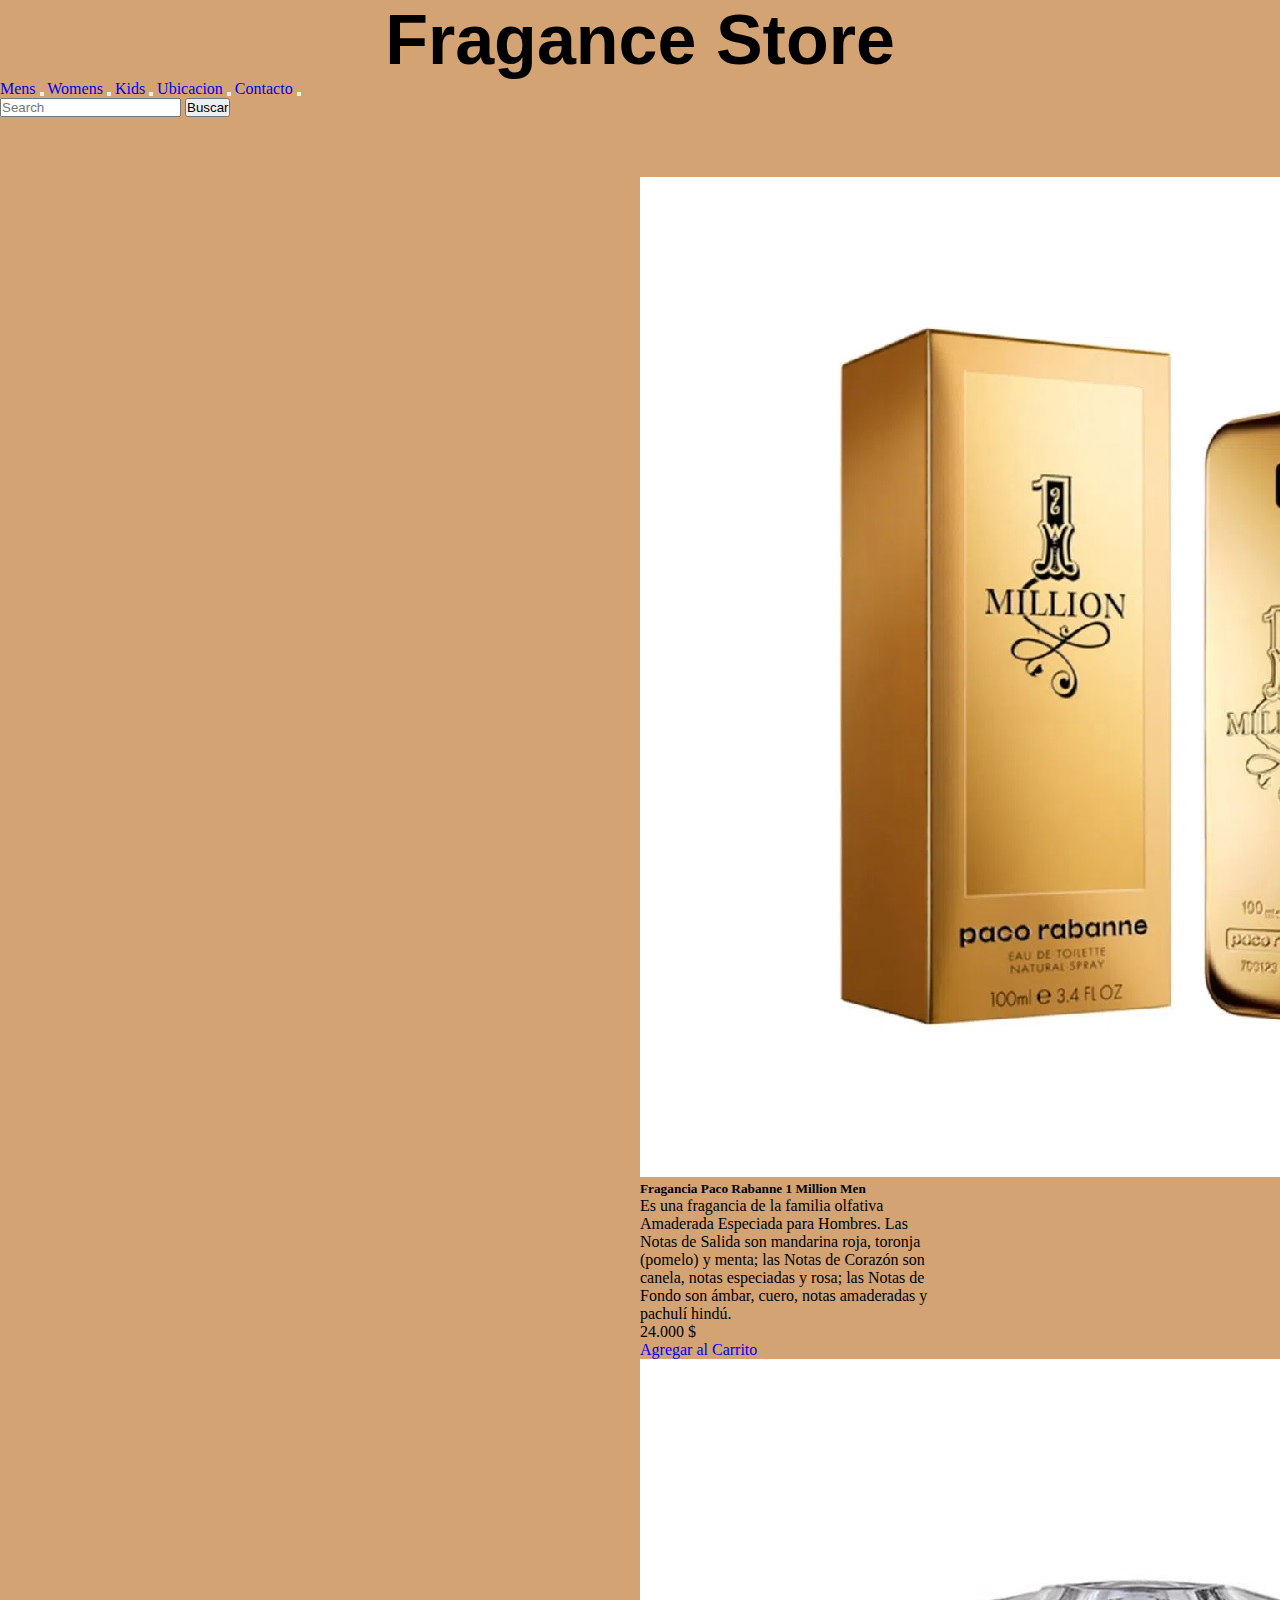
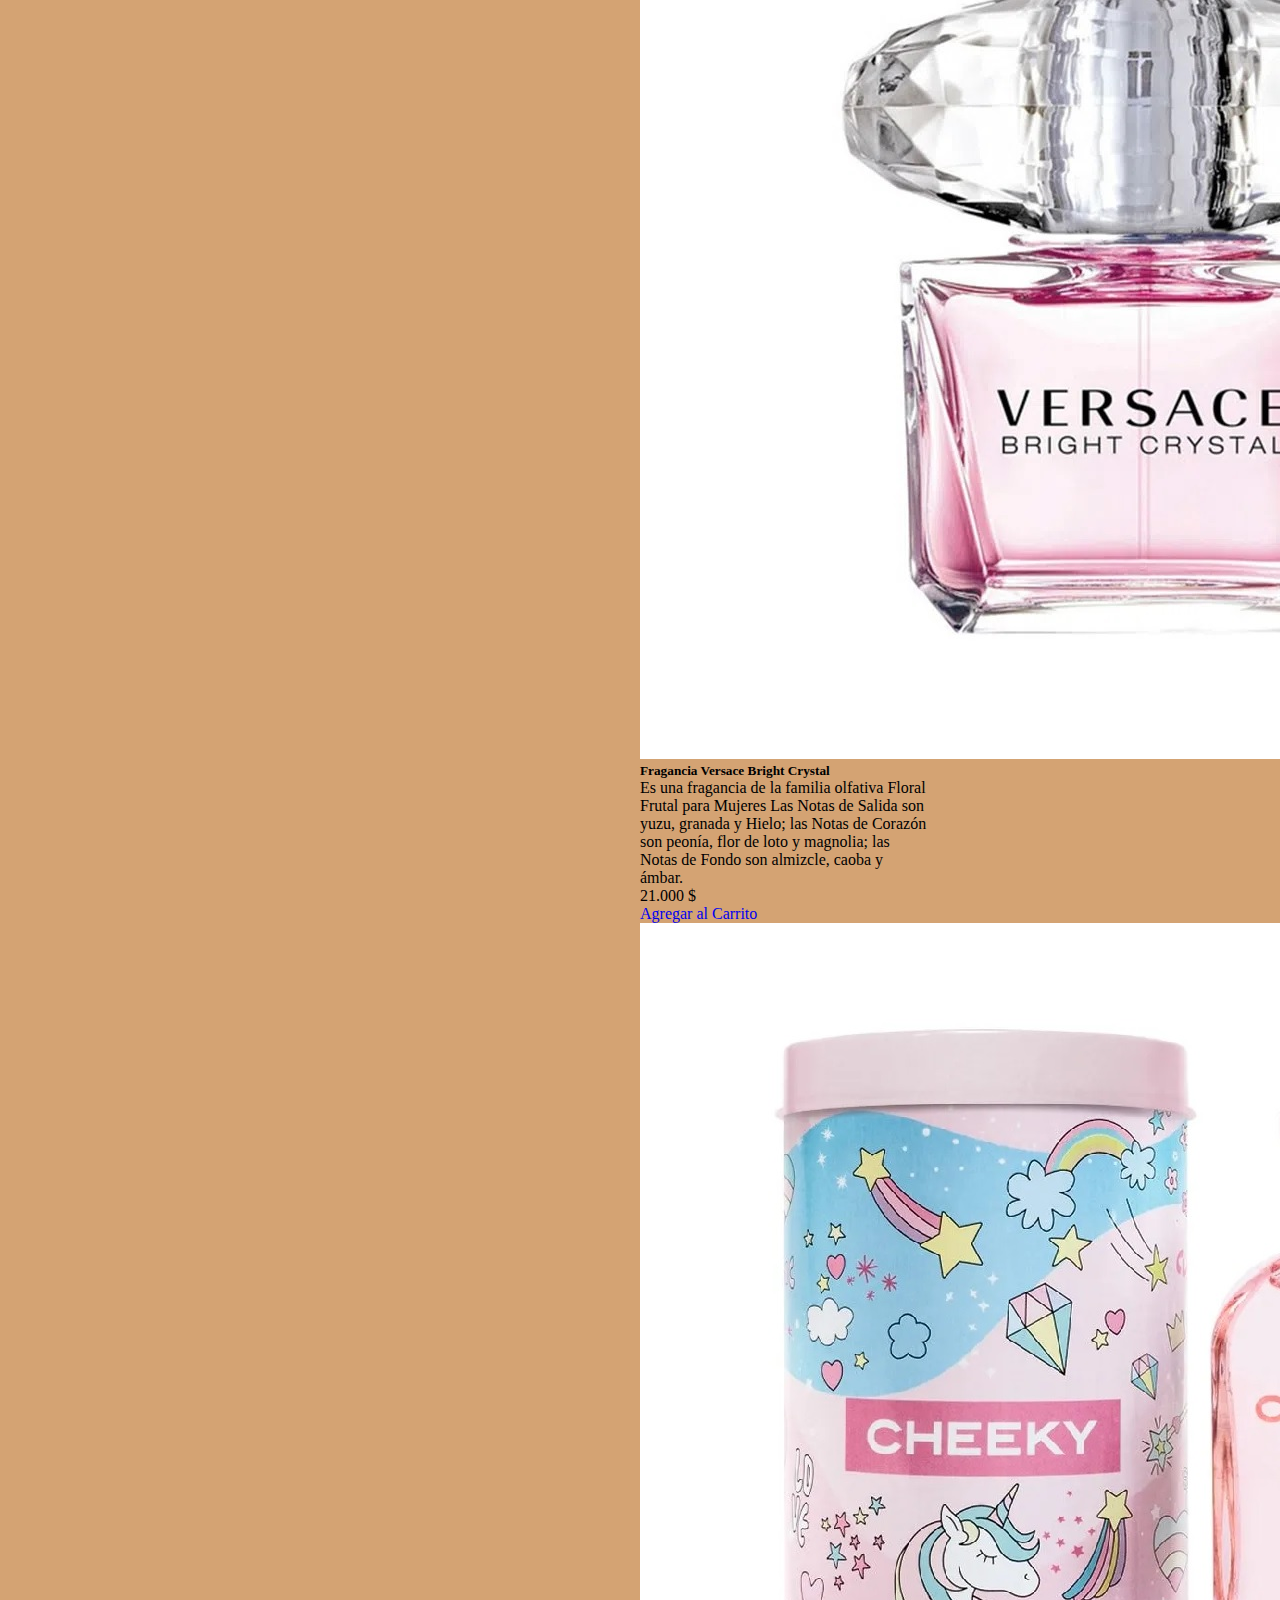
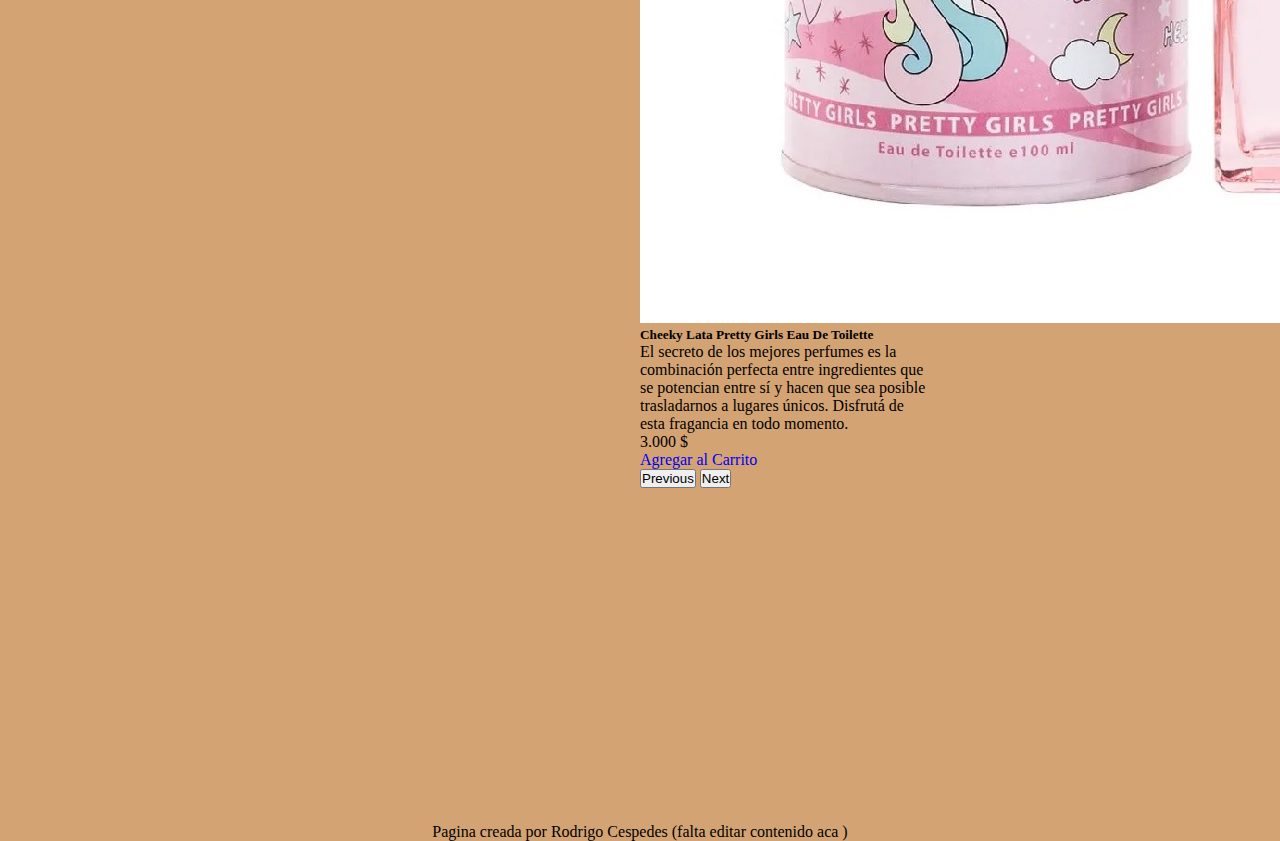
==== index.html @ bbc29d88 "cambios piolas" ====
<!DOCTYPE html>
<html lang="es">
  <head>
    <meta charset="UTF-8" />
    <meta http-equiv="X-UA-Compatible" content="IE=edge" />
    <meta name="viewport" content="width=device-width, initial-scale=1.0" />
    <!-- bootstrap -->

    <link
      href="https://cdn.jsdelivr.net/npm/bootstrap@5.2.0/dist/css/bootstrap.min.css"
      rel="stylesheet"
      integrity="sha384-gH2yIJqKdNHPEq0n4Mqa/HGKIhSkIHeL5AyhkYV8i59U5AR6csBvApHHNl/vI1Bx"
      crossorigin="anonymous"
    />
    <link rel="stylesheet" href="/estilos/estilos.css" />
    <title>Frangance Store</title>
  </head>
  <body class="container-fluid">
    <h1>Fragance Store</h1>
    <header>
      <nav class="navbar navbar-expand-lg bg-light">
        <div class="container-fluid">
          <a class="navbar-brand" href="/pagsecundarias/mens.html">Mens</a>
          <button class="navbar-toggler" type="button" data-bs-toggle="collapse" data-bs-target="#navbarSupportedContent" aria-controls="navbarSupportedContent" aria-expanded="false" aria-label="Toggle navigation">
            <span class="navbar-toggler-icon"></span>
          </button>
          <a class="navbar-brand" href="/pagsecundarias/womens.html">Womens</a>
          <button class="navbar-toggler" type="button" data-bs-toggle="collapse" data-bs-target="#navbarSupportedContent" aria-controls="navbarSupportedContent" aria-expanded="false" aria-label="Toggle navigation">
            <span class="navbar-toggler-icon"></span>
          </button>
          <a class="navbar-brand" href="/pagsecundarias/kids.html">Kids</a>
          <button class="navbar-toggler" type="button" data-bs-toggle="collapse" data-bs-target="#navbarSupportedContent" aria-controls="navbarSupportedContent" aria-expanded="false" aria-label="Toggle navigation">
            <span class="navbar-toggler-icon"></span>
          </button>
          <a class="navbar-brand" href="/pagsecundarias/ubicacion.html">Ubicacion</a>
          <button class="navbar-toggler" type="button" data-bs-toggle="collapse" data-bs-target="#navbarSupportedContent" aria-controls="navbarSupportedContent" aria-expanded="false" aria-label="Toggle navigation">
            <span class="navbar-toggler-icon"></span>
          </button>
          <a class="navbar-brand" href="/pagsecundarias/contacto.html">Contacto</a>
          <button class="navbar-toggler" type="button" data-bs-toggle="collapse" data-bs-target="#navbarSupportedContent" aria-controls="navbarSupportedContent" aria-expanded="false" aria-label="Toggle navigation">
            <span class="navbar-toggler-icon"></span>
          </button>
          
            <form class="d-flex" role="search">
              <input class="form-control me-2" type="search" placeholder="Search" aria-label="Search">
              <button class="btn btn-outline-success" type="submit">Buscar</button>
            </form>
          </div>
        </div>
      </nav>
    </header>

    <main class="mainPadre">
      <div id="carouselExampleFade" class="carousel slide carousel-fade" data-bs-ride="carousel">
        <div class="carousel-inner carrusel">
          <div class="carousel-item active">
            <div class="card" style="width: 18rem">
              
              <img src="/imagenes/mens/Fragancia Paco Rabanne 1 Million Men.jpg" class="card-img-top" alt="Fragancia Paco Rabanne 1 Million Men" />
              <div class="card-body">
                <h5 class="card-title">Fragancia Paco Rabanne 1 Million Men</h5>
                <p class="card-text">Es una fragancia de la familia olfativa Amaderada Especiada para Hombres. Las Notas de Salida son mandarina roja, toronja (pomelo) y menta; las Notas de Corazón son canela, notas especiadas y rosa; las Notas de Fondo son ámbar, cuero, notas amaderadas y pachulí hindú.</p>
              </div>
              <ul class="list-group list-group-flush">
                <li class="list-group-item">24.000 $</li>
              </ul>
              <div class="card-body">
                <a href="#" class="card-link">Agregar al Carrito</a>
              </div>
            </div>
          </div>
          <div class="carousel-item">
            <div class="card" style="width: 18rem">
              <img src="/imagenes/women/Fragancia Versace Bright Crystal.jpg" class="card-img-top" alt="Fragancia Versace Bright Crystal" />
              <div class="card-body">
                <h5 class="card-title">Fragancia Versace Bright Crystal</h5>
                <p class="card-text">Es una fragancia de la familia olfativa Floral Frutal para Mujeres Las Notas de Salida son yuzu, granada y Hielo; las Notas de Corazón son peonía, flor de loto y magnolia; las Notas de Fondo son almizcle, caoba y ámbar.</p>
              </div>
              <ul class="list-group list-group-flush">
                <li class="list-group-item">21.000 $</li>
              </ul>
              <div class="card-body">
                <a href="#" class="card-link">Agregar al Carrito</a>
              </div>
            </div>
          </div>
          
          <div class="carousel-item">
            <div class="card" style="width: 18rem">
              <img src="/imagenes/kids/Cheeky Lata Pretty Girls Eau De Toilette.jpg" class="card-img-top" alt="Cheeky Lata Pretty Girls Eau De Toilette" />
              <div class="card-body">
                <h5 class="card-title">Cheeky Lata Pretty Girls Eau De Toilette</h5>
                <p class="card-text">El secreto de los mejores perfumes es la combinación perfecta entre ingredientes que se potencian entre sí y hacen que sea posible trasladarnos a lugares únicos. Disfrutá de esta fragancia en todo momento.</p>
              </div>
              <ul class="list-group list-group-flush">
                <li class="list-group-item">3.000 $</li>
              </ul>
              <div class="card-body">
                <a href="#" class="card-link">Agregar al Carrito</a>
              </div>
            </div>
          </div>
          
        </div>
        
        <button class="carousel-control-prev" type="button" data-bs-target="#carouselExampleFade" data-bs-slide="prev">
          <span class="carousel-control-prev-icon" aria-hidden="true"></span>
          <span class="visually-hidden">Previous</span>
        </button>
        <button class="carousel-control-next" type="button" data-bs-target="#carouselExampleFade" data-bs-slide="next">
          <span class="carousel-control-next-icon" aria-hidden="true"></span>
          <span class="visually-hidden">Next</span>
        </button>
      </div>
    </main>
    <div class="video1">
      <iframe
        width="560"
        height="315"
        src="https://www.youtube.com/embed/COzVP0yQss8"
        title="YouTube video player"
        frameborder="0"
        allow="accelerometer; autoplay; clipboard-write; encrypted-media; gyroscope; picture-in-picture"
        allowfullscreen
      ></iframe>
    </div>
    <footer class="footer">
      Pagina creada por Rodrigo Cespedes (falta editar contenido aca )
    </footer>
    <!-- JavaScript Bundle with Popper -->
    <script
      src="https://cdn.jsdelivr.net/npm/bootstrap@5.2.0/dist/js/bootstrap.bundle.min.js"
      integrity="sha384-A3rJD856KowSb7dwlZdYEkO39Gagi7vIsF0jrRAoQmDKKtQBHUuLZ9AsSv4jD4Xa"
      crossorigin="anonymous"
    ></script>
  </body>
</html>
---- estilos/estilos.css ----
*{
    padding:  0;
    margin: 0;
    list-style: none;
    text-decoration: none;
}
h1{
    font-size: 70px;
  text-align: center;
  font-family:Impact, Haettenschweiler, 'Arial Narrow Bold', sans-serif;
}
body{
  background-color: #d4a373;
}
/*NAVEGADOR INDEX*/

.headear{
display: flex;
display: inline-flex;
margin: 0;
}

.nav-lista{
  display: flex;
  flex-wrap: wrap;
  gap: 5rem;
  justify-content: center;
  align-items: center;
  
  height: 150px;
  
  
}
.nav-lista li a {
  text-decoration: none;
  font-size: 40px;
  
}



/*MAIN INDEX*/
.carrusel{

  
  
}
.mainPadre{
  align-items: center;
  justify-content: center;
  margin-top: 60px;
  margin-left: 50%;
}


/*VIDEO*/
.video1 {
  margin-top: 20px;
  display: flex;
  align-content: center;
  justify-content: center;

}
 
.footer{
  text-align: center;
  text-justify: center;
}


/*MEDIA QUERIE CELU INDEX 480px*/
/*hacer cambios lo antes posible no duermas gordo teta floja*/






/*NAVEGADOR MENS*/

.nav-men{
  display: flex;
  justify-content: center;
  align-items: center;
  gap: 60px;
  height: 150px;
  
}

.nav-men li a {
  font-size: 40px;
}
/*MAIN MENS*/

.mainMen {
  display: flex;
  flex-wrap: wrap;
  gap: 15px;
  margin-left: 50px;
  margin-top: 50px;
  
  
 
  
}




/*NAVEGADOR WOMEN*/

.nav-women {
  display: flex;
  justify-content: center;
  align-items: center;
  gap: 60px;
  height: 150px;
}

.nav-women li a {
  font-size: 40px;
}
/*MAIN WOMEN*/

.mainWomen{
  display: flex;
  flex-wrap: wrap;
  gap: 15px;
  margin: 50px;
  
  
  
}







/*NAVEGADOR KIDS*/

.nav-kids{
  display: flex;
  justify-content: center;
  align-items: center;
  gap: 60px;
  height: 150px;
}
.nav-kids li a {
  font-size: 40px;
}
/*MAIN KIDS*/
.main-kids{
  display: flex;
  flex-wrap: wrap;
  gap: 15px;
  margin: 80px;
}
.main-kids h4{
  color: #9381ff;
  font-size: 25px;
}
.img-kids{
  width: 35rem;
  border-radius: 9px;
}

/*NAVEGADOR UBICACION*/

.nav-ubi{
  display: flex;
  justify-content: center;
  align-items: center;
  gap: 60px;
  height: 150px;
}
.nav-ubi li a {
  font-size: 40px;
}
.mapa{
  margin-left: 580px;
  
 border-radius: 4px;

}
/*falta completar aca "labura bago"*/


/*NAVEGADOR CONTACTO*/
.nav-contacto{
  display: flex;
  justify-content: center;
  align-items: center;
  gap: 60px;
  height: 150px;

}
.nav-contacto li a {
  font-size: 40px;
}
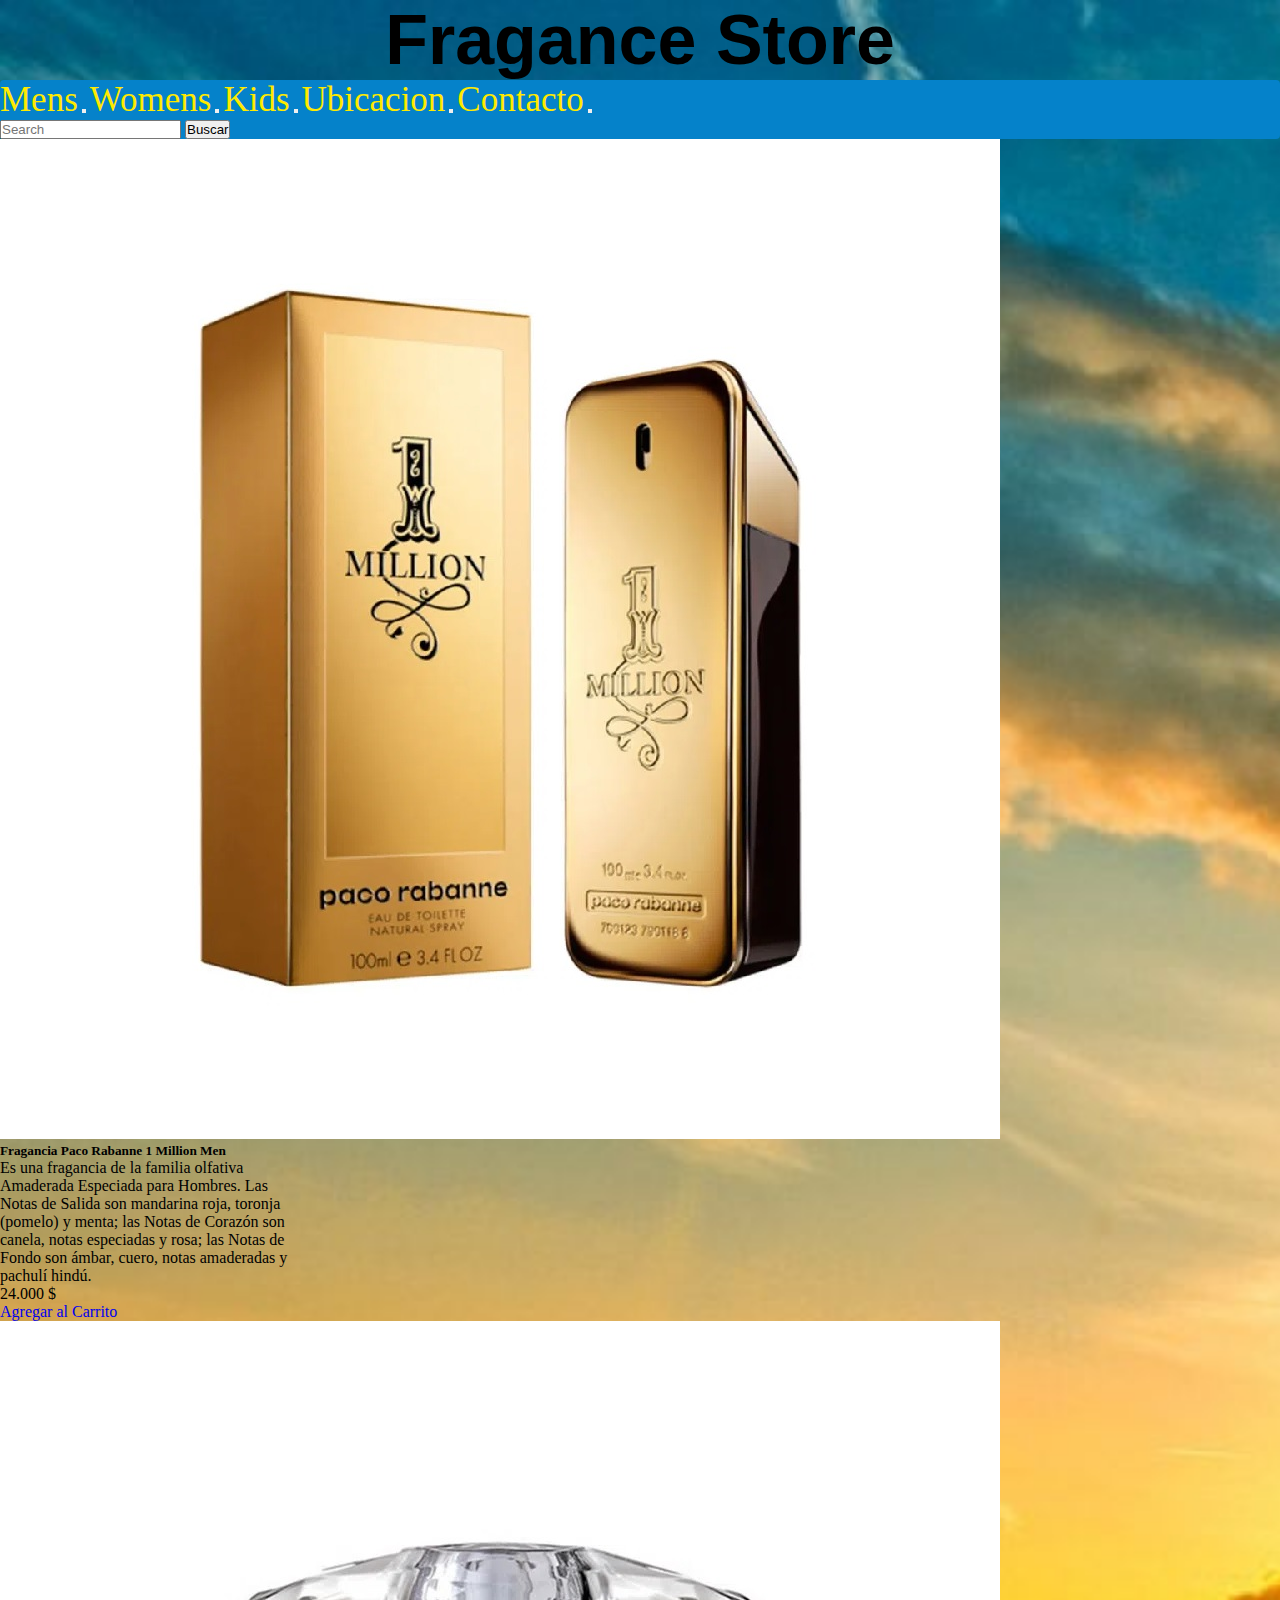
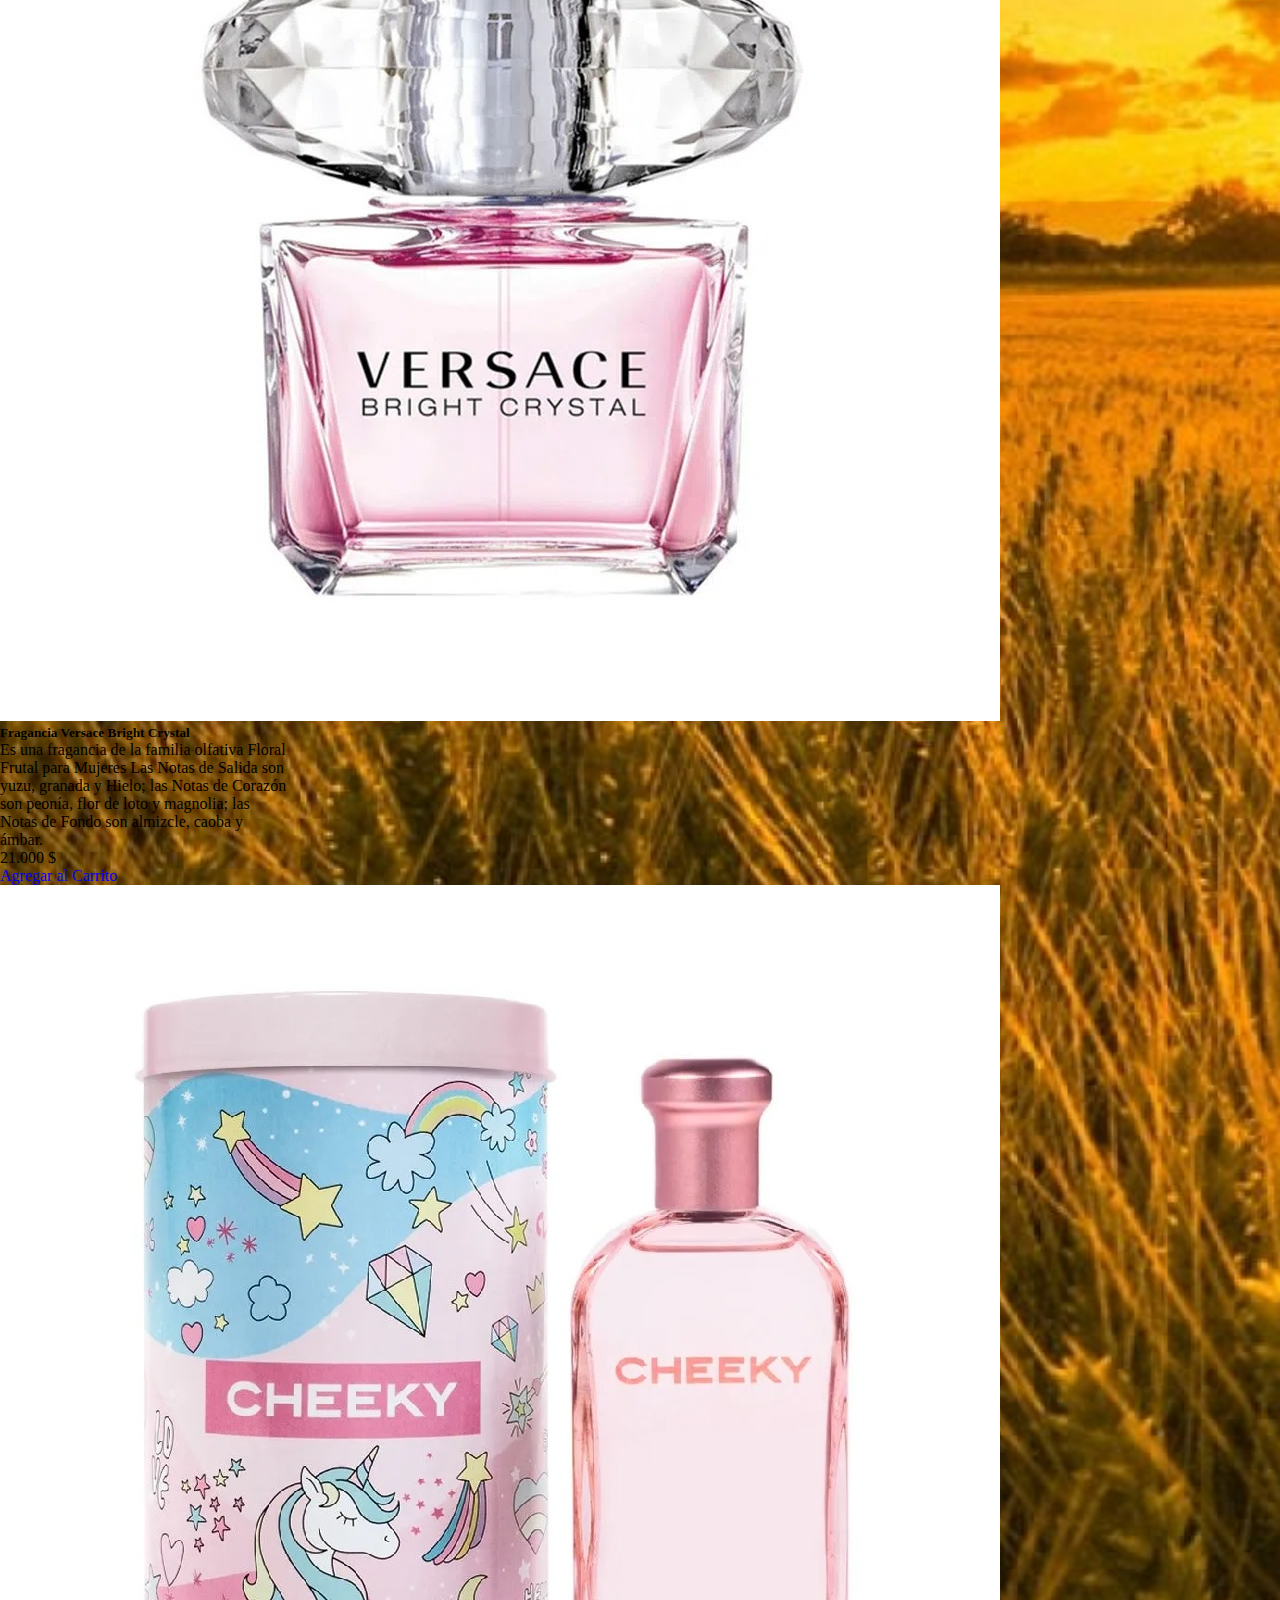
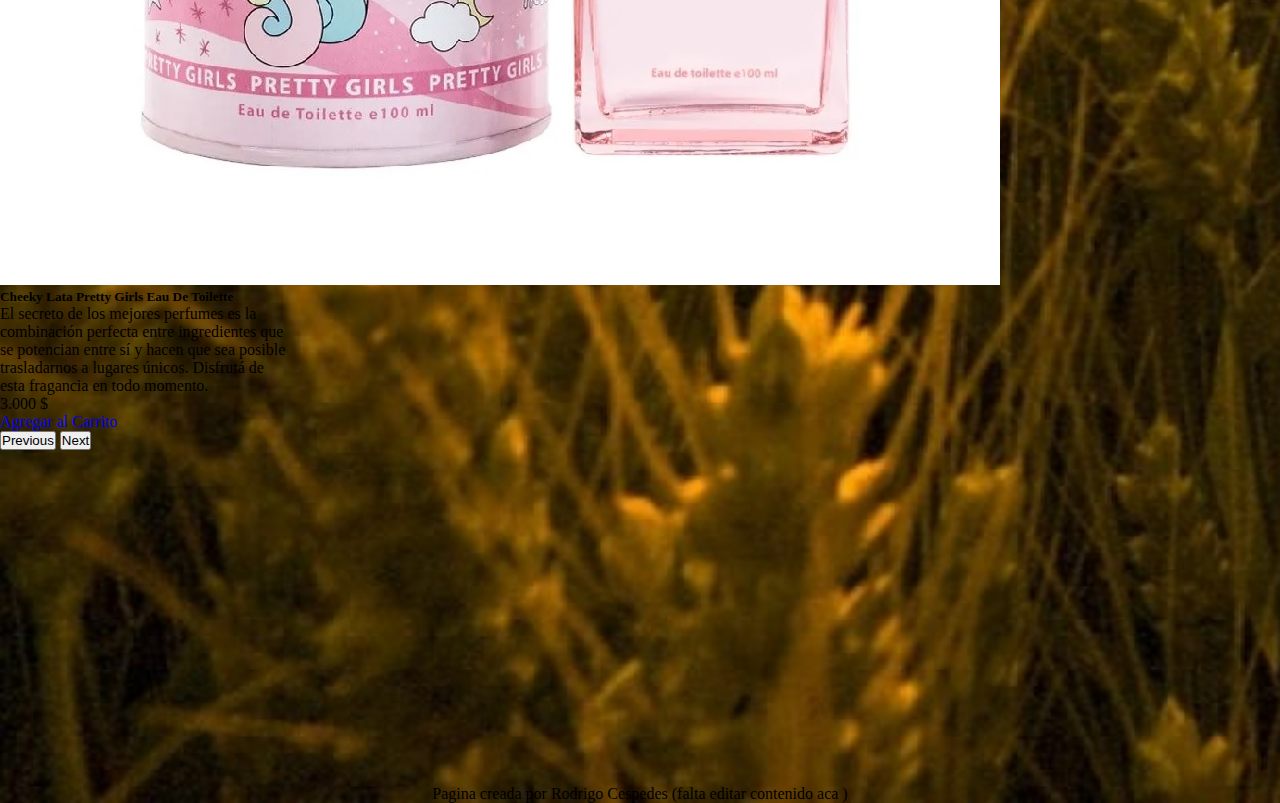
==== commit 786bbf3d: "cambios para entrega nigth" ====
--- a/index.html
+++ b/index.html
@@ -15,11 +15,11 @@
     <link rel="stylesheet" href="/estilos/estilos.css" />
     <title>Frangance Store</title>
   </head>
-  <body class="container-fluid">
-    <h1>Fragance Store</h1>
-    <header>
-      <nav class="navbar navbar-expand-lg bg-light">
-        <div class="container-fluid">
+  <body class="container-fluid bodyIndex">
+    <h1>Fragance Store</h1> 
+    <header  class="headerIndex">
+      <nav class="navbar navbar-expand-lg bg-light navegadorIndex">
+        <div class="container-fluid navIndex">
           <a class="navbar-brand" href="/pagsecundarias/mens.html">Mens</a>
           <button class="navbar-toggler" type="button" data-bs-toggle="collapse" data-bs-target="#navbarSupportedContent" aria-controls="navbarSupportedContent" aria-expanded="false" aria-label="Toggle navigation">
             <span class="navbar-toggler-icon"></span>
@@ -54,6 +54,7 @@
       <div id="carouselExampleFade" class="carousel slide carousel-fade" data-bs-ride="carousel">
         <div class="carousel-inner carrusel">
           <div class="carousel-item active">
+            
             <div class="card" style="width: 18rem">
               
               <img src="/imagenes/mens/Fragancia Paco Rabanne 1 Million Men.jpg" class="card-img-top" alt="Fragancia Paco Rabanne 1 Million Men" />
--- a/estilos/estilos.css
+++ b/estilos/estilos.css
@@ -12,45 +12,33 @@
 body{
   background-color: #d4a373;
 }
+.bodyIndex{
+  background-image: url(/imagenes/fondo\ index.jpg);
+  background-repeat: no-repeat;
+  background-size: cover;
+
+}
 /*NAVEGADOR INDEX*/
 
-.headear{
-display: flex;
-display: inline-flex;
-margin: 0;
-}
 
-.nav-lista{
-  display: flex;
-  flex-wrap: wrap;
-  gap: 5rem;
-  justify-content: center;
-  align-items: center;
-  
-  height: 150px;
-  
-  
-}
-.nav-lista li a {
-  text-decoration: none;
-  font-size: 40px;
+.navegadorIndex{
+  background-color: #0582ca !important;
+  border-radius: 4px;
   
 }
 
 
 
+.navIndex a{
+  color: #ffea00;
+  font-size: 35px;
+}
+
+
+
 /*MAIN INDEX*/
-.carrusel{
 
-  
-  
-}
-.mainPadre{
-  align-items: center;
-  justify-content: center;
-  margin-top: 60px;
-  margin-left: 50%;
-}
+
 
 
 /*VIDEO*/
